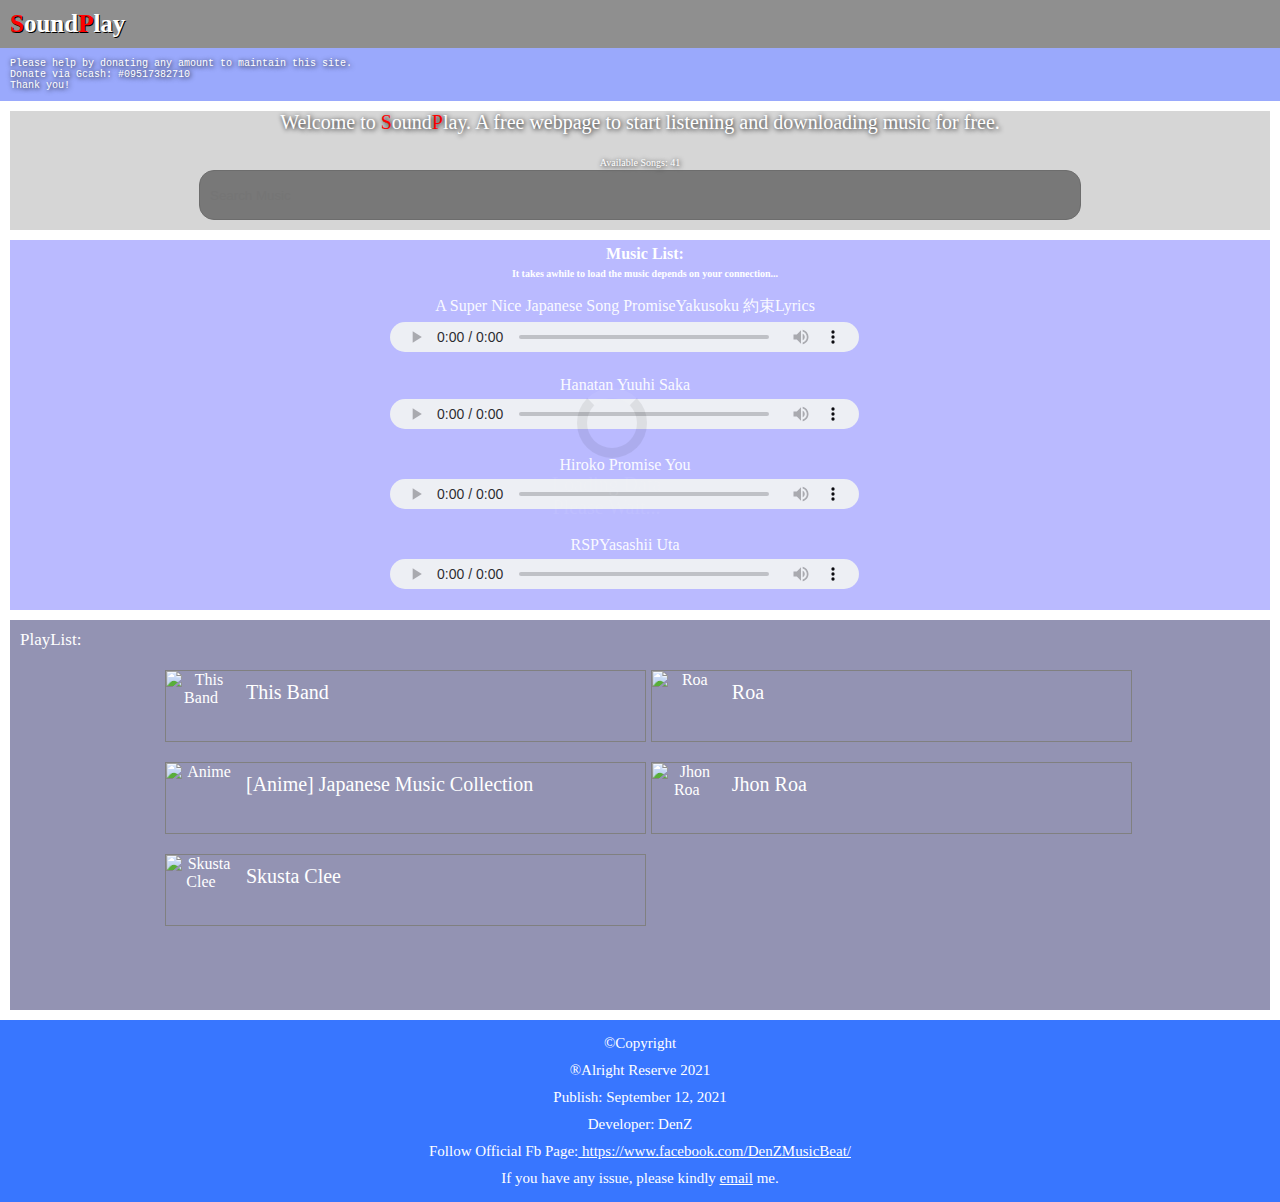
==== index.html @ d8507f63 "Update index.html" ====
<!DOCTYPE html>
<html>
	
 <head>
 	
   <title>SoundPlay - Play and Download Music For Free</title>
  
   <meta name="viewport" content="width=device-width,initial-scale=1.0"/>
   
   <!--Link CSS-->
   <link rel="stylesheet" href="style.css"/>
   <!--Link Fontawesome cdn-->
   <link rel="stylesheet" href="https://use.fontawesome.com/releases/v5.15.4/css/all.css">
 
  <script src="https://cdnjs.cloudflare.com/ajax/libs/jquery/3.6.0/jquery.min.js"></script>
  <script data-ad-client="ca-pub-4937611253603560" async src="https://pagead2.googlesyndication.com/pagead/js/adsbygoogle.js"></script>
 </head>
 <body>
    <div class="top-con">
    	<h2 class="logo-name"><span style="color:red;">S</span>ound<span style="color:red;">P</span>lay</h2>
    </div>
    
    <div class="main-con">
        <div class="ads">Please help by donating any amount to maintain this site.<br/>Donate via Gcash: #09517382710<br/>Thank you!</div>
    	<div class="intro-message">
    	   <span>Welcome to <span style="color:red;">S</span>ound<span style="color:red;">P</span>lay. A free webpage to start listening and downloading music for free.</span>
          <br/><br/>
          <span id="songs" style="padding:0;font-size:10px;margin: 3px; color: #fff"></span><br/>
          <input type="search" name="findmusic" id="findmusic" placeholder="Search Music" onkeyup="searchMusic()"/>
          
        </div>
        
        <div class="music-con">
        	
           <div class="display-sound">Music List: <br/><span style="font-size:10px;">It takes awhile to load the music depends on your connection...</span></div>
             <div class="loader" id="loader"></div>
           <div class="mes">Loading Data <br/>Please Wait...</div>
           <div class="music-display">
           	<ul id="music-list"></ul>
           </div>
        </div>

        <div class="playlist-con">
        	<div class="playlist-name">PlayList:</div>
            <div class="playlist">
            	<ul id="playlist"> </ul>
            </div>
        </div>
 
 
      <div class="info">
        <p>©Copyright</p>
        <p>®Alright Reserve 2021</p>
        <p>Publish: September 12, 2021</p>
        <p>Developer: DenZ</p>
        <p>Follow Official Fb Page:<a href="https://www.facebook.com/DenZMusicBeat/"> https://www.facebook.com/DenZMusicBeat/</a></p>
        <p>If you have any issue, please kindly <a href="mailto: superdenz2003@gmail.com">email</a> me.</p>
      </div>
 
 
 
    </div>

  <script src="script.js"> </script>
  <script src="playlist.js"> </script>
    <script src="morescript.js"> </script>
  
  <script>

    
    $(window).on('load',function(){
      $('.loader').fadeOut(1000);
      $('.mes').fadeOut(1000);
      $('.music-display').fadeIn(1000);
    });
    
    //Fixed Scroll top-con
    $(window).scroll(function(e){ 
      var $el = $('.top-con'); 
      var isPositionFixed = ($el.css('position') == 'fixed');
      if ($(this).scrollTop() > 200 && !isPositionFixed){ 
        $el.css({'position': 'fixed', 'top': '0px', 'width': '100%', 'background':'#000000', 'z-index': '100000'});
      }
      if ($(this).scrollTop() < 200 && isPositionFixed){
        $el.css({'position': 'static', 'top': '0px', 'max-width': '95%', 'background':'rgba(0, 0, 0, 0.44)'}); 
      } 
    });
    
  </script>
 </body>
</html>
---- style.css ----
body{
	margin: 0;
	padding: 0;
	max-width: 100%;
	max-height: 800px;
	background-image: url('https://dl.dropbox.com/s/s04xwhkmppn9qvu/aea3c9a98b41c612b3afed295bc88c7e.jpg?dl=0');
	background-size: cover;
	background-repeat: no-repeat;
	background-attachment: fixed;
	position: relative;
	overflow-x: hidden;
}
/*Fixed top container*/
.top-con{
	max-width: 100%;
	margin:0;
	padding: 10px;
	height: auto;
	overflow-x: hidden;
	text-shadow: 1px 1px #000000;
	background: rgb(0, 0, 0, 0.44)
}
.top-con .logo-name{
	color: #fff;
	margin: 0;
	font-size: 25px;
}
/*Main container*/
.main{
	max-width: 100%;
	height: auto;
	margin: 0;
	padding: 0;
	overflow-x: hidden;
}
.ads{
  margin:0;
  background: #3653f980;
  color: #fff;
  text-shadow: 1px 1px 5px #000000;
  font-size: 10px;
  font-family: Monospace;
  padding:10px;
}
.intro-message{
	max-width: 100%;
	height: auto;
	margin: 10px;
	text-align: center;
	background: rgb(0, 0, 0, 0.16)
}
.intro-message span{
	color: #FFFFFF;
	width: 100%;
	font-size: 20px;
	text-shadow: 1px 1px 5px #000000;
	letter-spacing: 3;
	font-family: "Times New Roman", serif;
}
input[type=search]{
	width: 70%;
	height: 50px;
	padding: 5px 10px 5px 10px;
	margin: 0 10px 10px 10px;
	background-color: rgb(0, 0, 0, 0.44);
	border: 1px solid #6D6D6D;
	border-radius: 15px;
	color: #fff;
}
input[type=search]:focus{
	outline: none;
	box-shadow: 1px 1px 5px #000000;
}
/*Music container*/
.music-con{
	margin: 0 10px 0 10px;
	padding: 0;
	max-width: 100%;
	height: 370px;
	background: rgb(0, 0, 255, 0.27);
	position: relative;
}
.display-sound{
	width: 98%;
	height: auto;
	padding: 5px;
	margin: 0;
	color: #fff;
	font-weight: bold;
}
.music-display{
	width:98%;
	height: auto;
	overflow-x: hidden;
	overflow-y: scroll;
	margin:0;
	display: none;
}
ul{
	width: auto;
	height:300px;
	list-style-type: none;
	padding:0;
	margin:0;
	position: relative;
}
ul li{
	width: 100%;
	margin: 10px;
	height: auto;
	display: flex;
}
.play-con{
	width: 95%;
	height: 70px;
}
#title{
	color: #fff;
	width: 50%;
	overflow: hidden;
	white-space: nowrap;
	text-overflow: ellipsis;
}
audio{
	width: 100%;
	height: 30px;
	color: #fff;
	margin: 5px 0 10px 0;
}
.music-display a{
  border: none;
  text-decoration: none;
  width:100%;
}
.music-display a:hover, a:focus, a:active, a:visited{
  outline: none;
  color: inherit;
}
.loader{
  width: 50px;
  height: 50px;
  border: 10px solid #000000;
  border-top-color: #fff;
  position: absolute;
  z-index:1000;
  border-radius: 50%;
  color: #fff;
  font-size: 10px;
  top:40%;
  left:40%;
  overflow: hidden;
  animation: spin 1.5s infinite linear;
}
.mes{
  position: absolute;
  top: 63%;
  left: 33%;
  z-index: 1000;
  overflow: hidden;
  color: #fff;
  font-size: 20px;
}
@keyframes spin{
  100%{
    transform: rotate(360deg);
  }
}
/*Album*/
.playlist-con{
	max-width: 100%;
	height: auto;
	margin: 10px;
	padding:0;
	background: rgb(26, 26, 94, 0.47);
}
.playlist-name{
	color: #fff;
	font-size: 17px;
	width: 90%;
	padding:10px;
}
.playlist{
    width: 100%;
    height: 350px;
    overflow-x: hidden;
    overflow-y: scroll;
}
#playlist{
	width:95%;
	height: 350px;
	list-style-type: none;
	padding:0;
}
#playlist li{
	width: 100%;
	margin: 10px 0 10px 5px;
	height: 70px;
	border: 1px solid grey;
}
#playlist li a{
	text-decoration: none;
	color: #fff;
	display: flex;
}
#playlist li a:hover, a:focus, a:visit{
	outline: none;
	background-color: none;
}
#album-img{
	width: 70px;
	height: 70px;
}
#album-title{
	color: #fff;
	font-size: 20px;
	padding:10px;
}

.info{
  max-width: 100%;
  text-align: center;
  background: rgb(0, 79, 255, 0.78);
  padding: 5px;
}
.info p{
  font-size: 15px;
  margin: 10px;
  color: #fff;
  font-family: serif;
}
.info p a{
  color: #fff;
}
/*Responsive*/
@media screen and (min-width: 768px){
  .top-con{
  	width: 100%;
  }
  .music-con{
  	text-align: center;
  	position: relative;
      justify-content: center;
  }
  .display-sound{
    width:100%;
    margin: auto;
  }
  .music-display{
    max-width:100%;
    position: relative;
    text-align: center;
  }
  ul{
    text-align: center;
    width: 40%;
    margin: auto;
  }
  ul li{
    width: 100%;
  }
  .loader{
     margin-left: 5%;
  }
  .mes{
    margin-left: 10%;
  }
  #playlist li{
	width: 40%;
	float: left;
  }
  #playlist{
  	padding-left: 150px;
  }

}
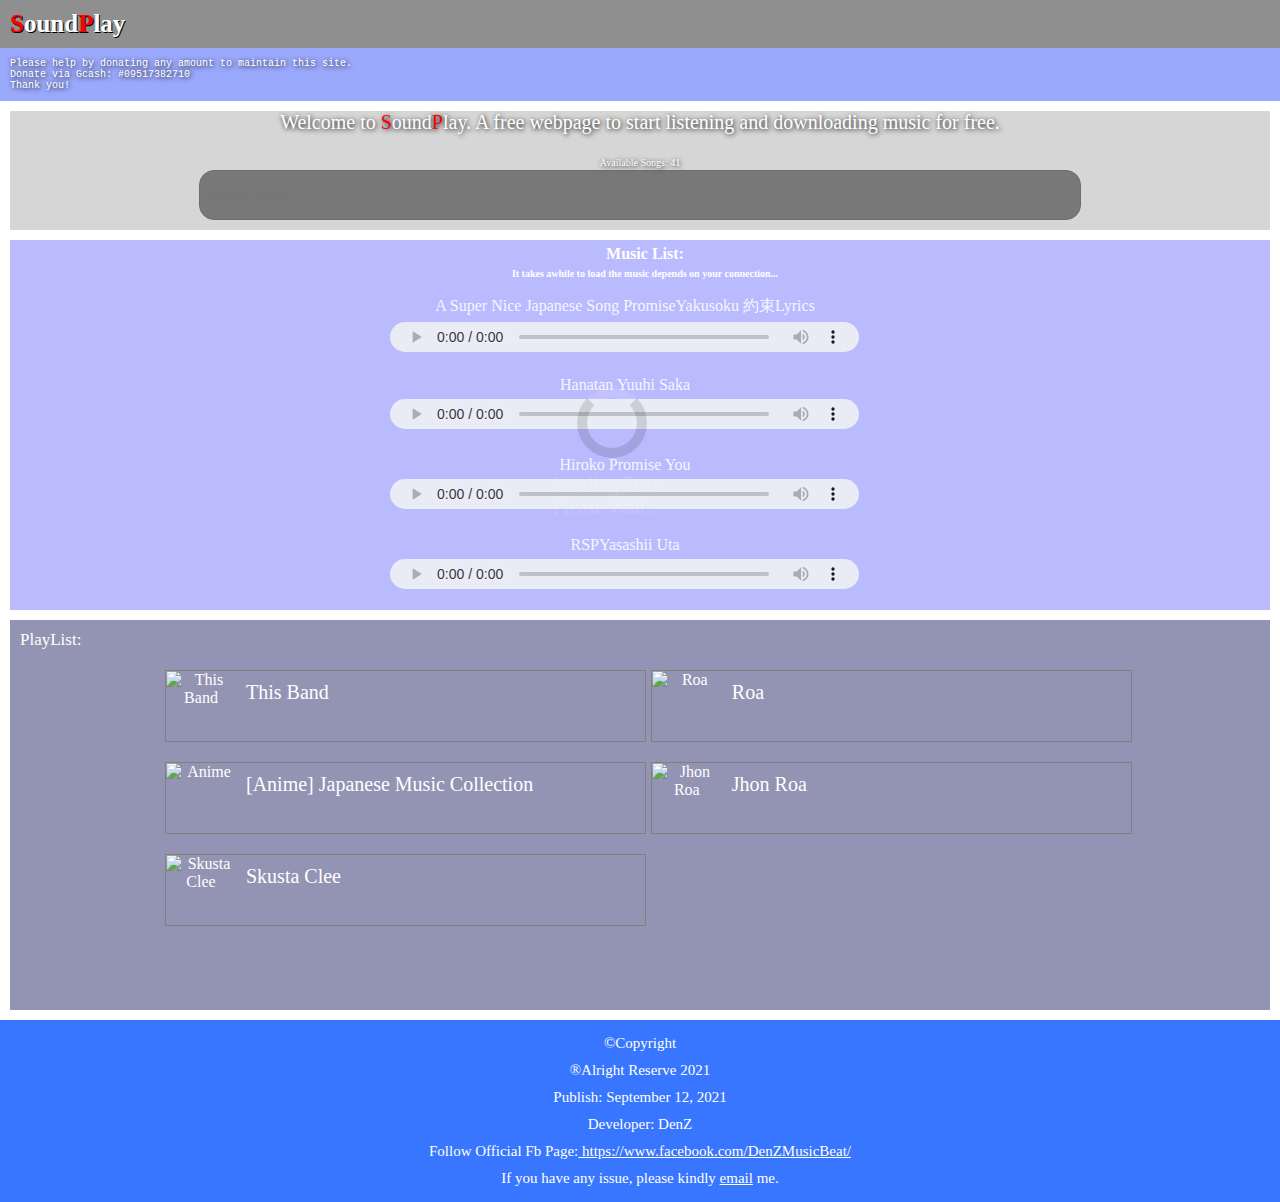
==== commit 44764733: "Update index.html" ====
--- a/index.html
+++ b/index.html
@@ -13,7 +13,7 @@
    <link rel="stylesheet" href="https://use.fontawesome.com/releases/v5.15.4/css/all.css">
  
   <script src="https://cdnjs.cloudflare.com/ajax/libs/jquery/3.6.0/jquery.min.js"></script>
-  <script data-ad-client="ca-pub-4937611253603560" async src="https://pagead2.googlesyndication.com/pagead/js/adsbygoogle.js"></script>
+
  </head>
  <body>
     <div class="top-con">
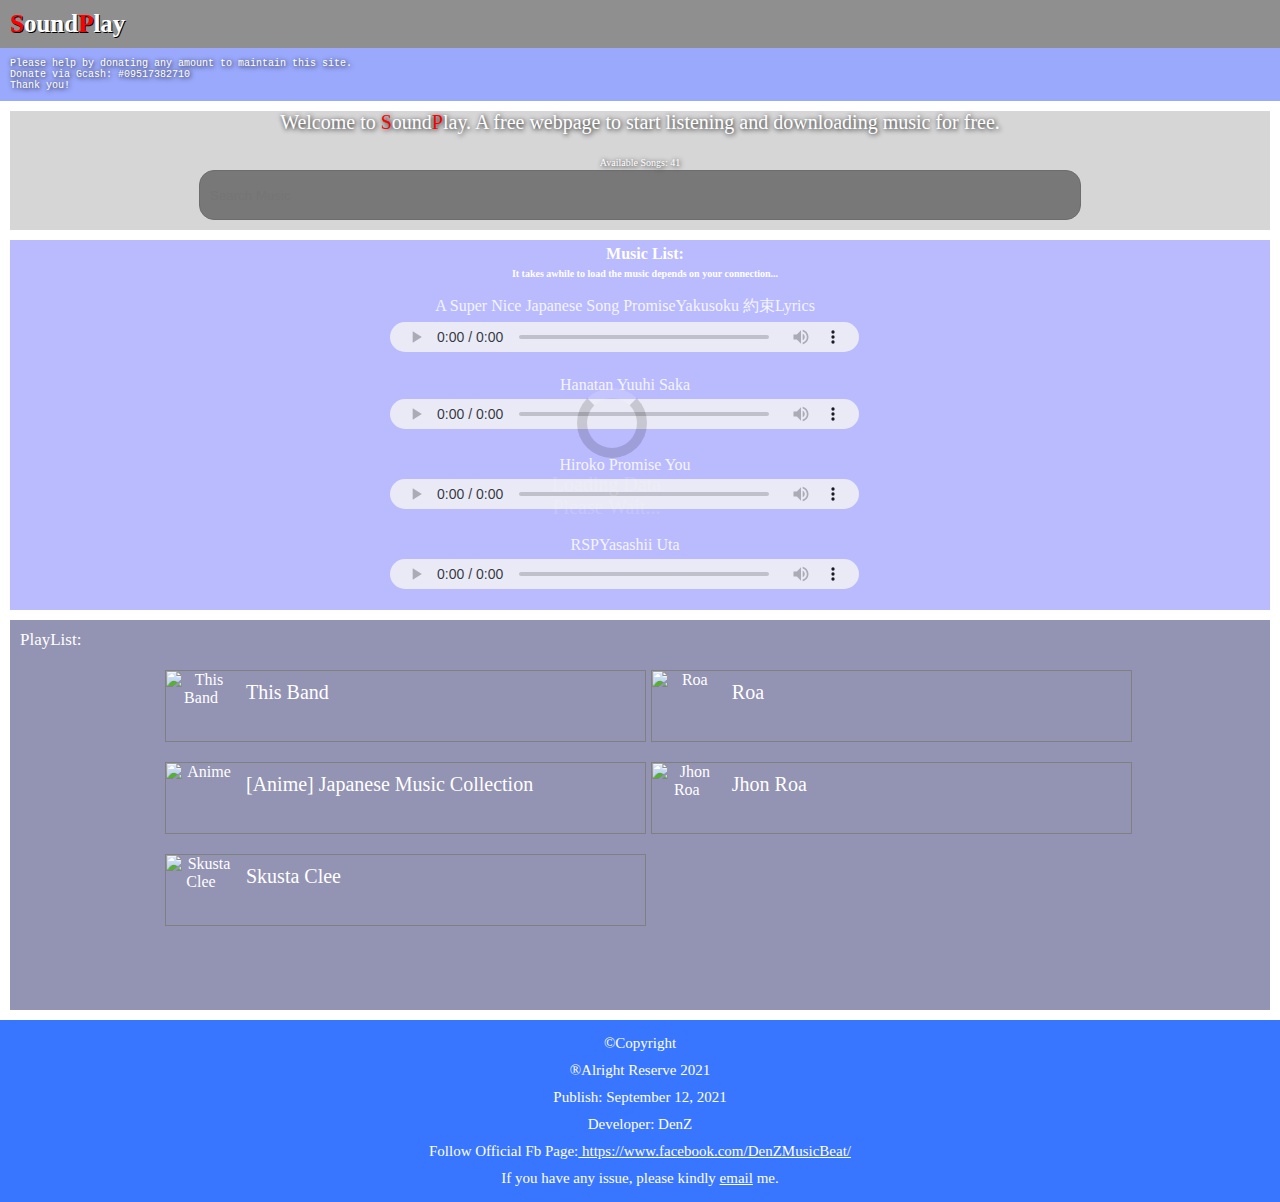
==== commit 67490c35: "Update index.html" ====
--- a/index.html
+++ b/index.html
@@ -82,7 +82,7 @@
         $el.css({'position': 'fixed', 'top': '0px', 'width': '100%', 'background':'#000000', 'z-index': '100000'});
       }
       if ($(this).scrollTop() < 200 && isPositionFixed){
-        $el.css({'position': 'static', 'top': '0px', 'max-width': '95%', 'background':'rgba(0, 0, 0, 0.44)'}); 
+        $el.css({'position': 'static', 'top': '0px', 'width': '95%', 'background':'rgba(0, 0, 0, 0.44)'}); 
       } 
     });
     
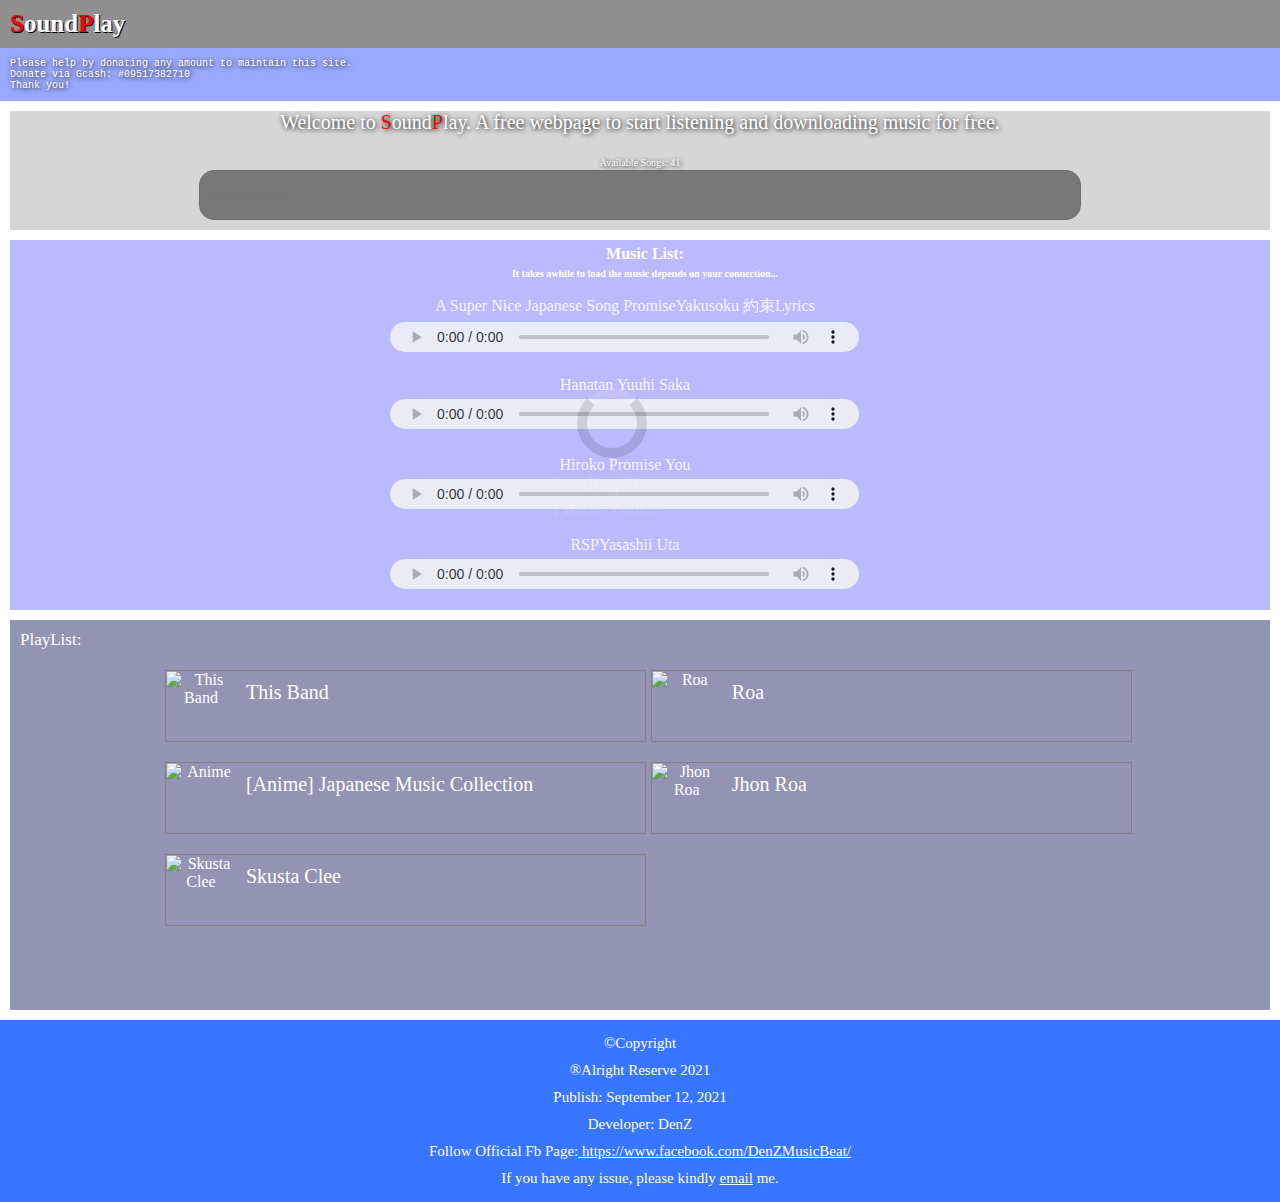
==== commit ce9537c9: "Update index.html" ====
--- a/index.html
+++ b/index.html
@@ -82,7 +82,7 @@
         $el.css({'position': 'fixed', 'top': '0px', 'width': '100%', 'background':'#000000', 'z-index': '100000'});
       }
       if ($(this).scrollTop() < 200 && isPositionFixed){
-        $el.css({'position': 'static', 'top': '0px', 'width': '95%', 'background':'rgba(0, 0, 0, 0.44)'}); 
+        $el.css({'position': 'static', 'top': '0px', 'max-width': '95%', 'background':'rgba(0, 0, 0, 0.44)'}); 
       } 
     });
     
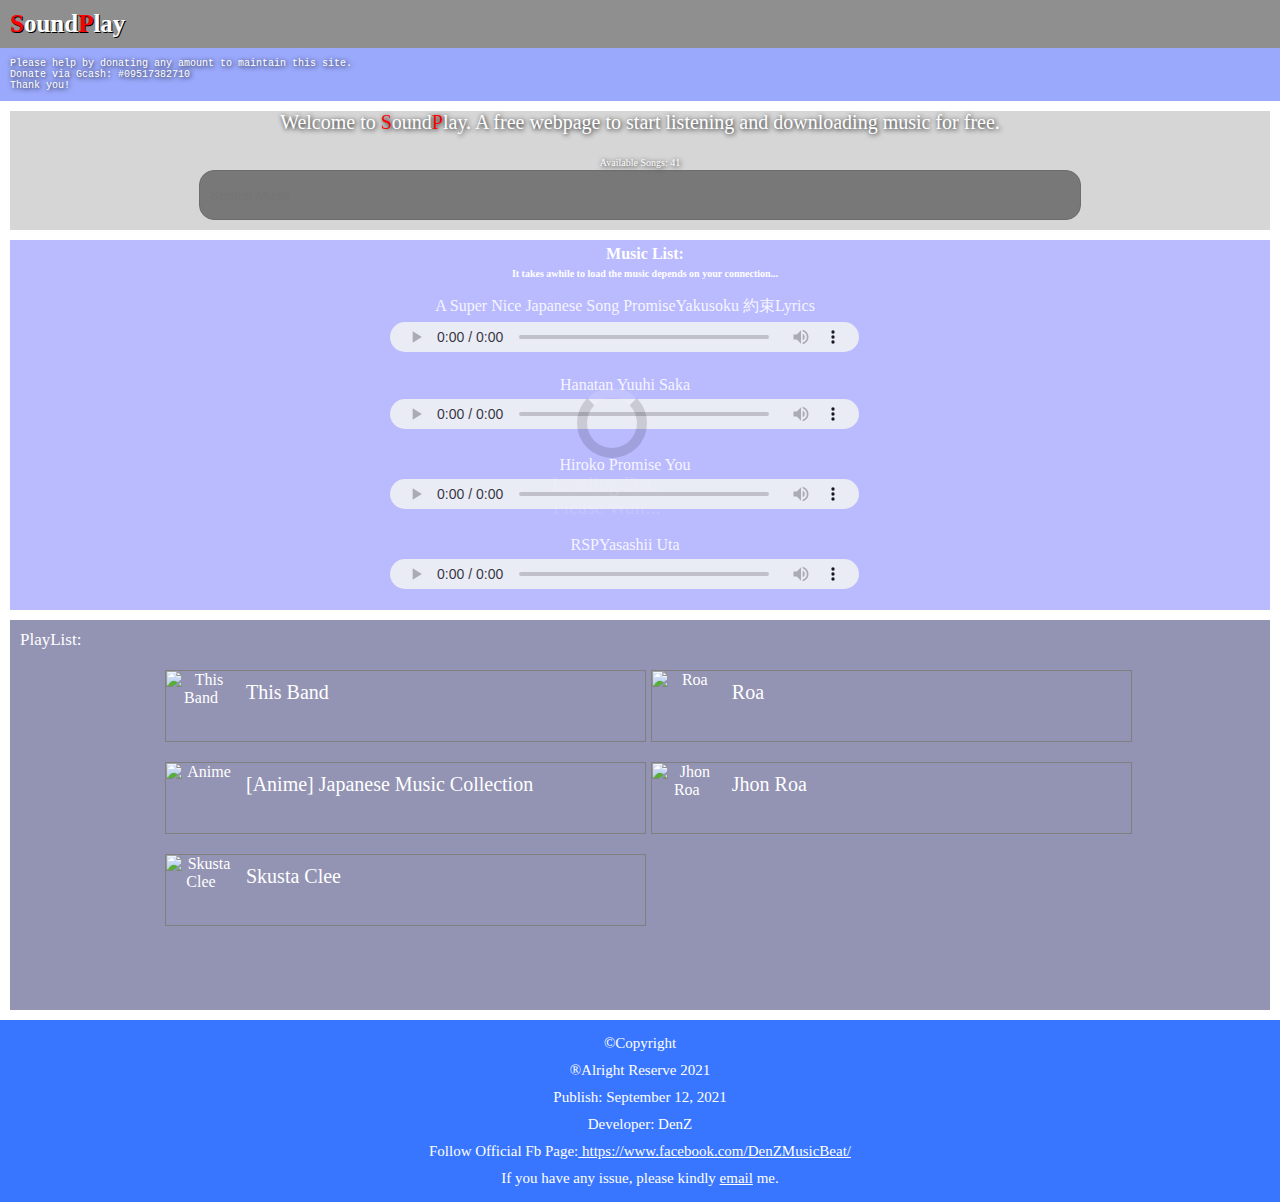
==== commit 7d86a8ad: "Update index.html" ====
--- a/index.html
+++ b/index.html
@@ -13,7 +13,7 @@
    <link rel="stylesheet" href="https://use.fontawesome.com/releases/v5.15.4/css/all.css">
  
   <script src="https://cdnjs.cloudflare.com/ajax/libs/jquery/3.6.0/jquery.min.js"></script>
-
+  <script data-ad-client="ca-pub-4937611253603560" async src="https://pagead2.googlesyndication.com/pagead/js/adsbygoogle.js"></script>
  </head>
  <body>
     <div class="top-con">
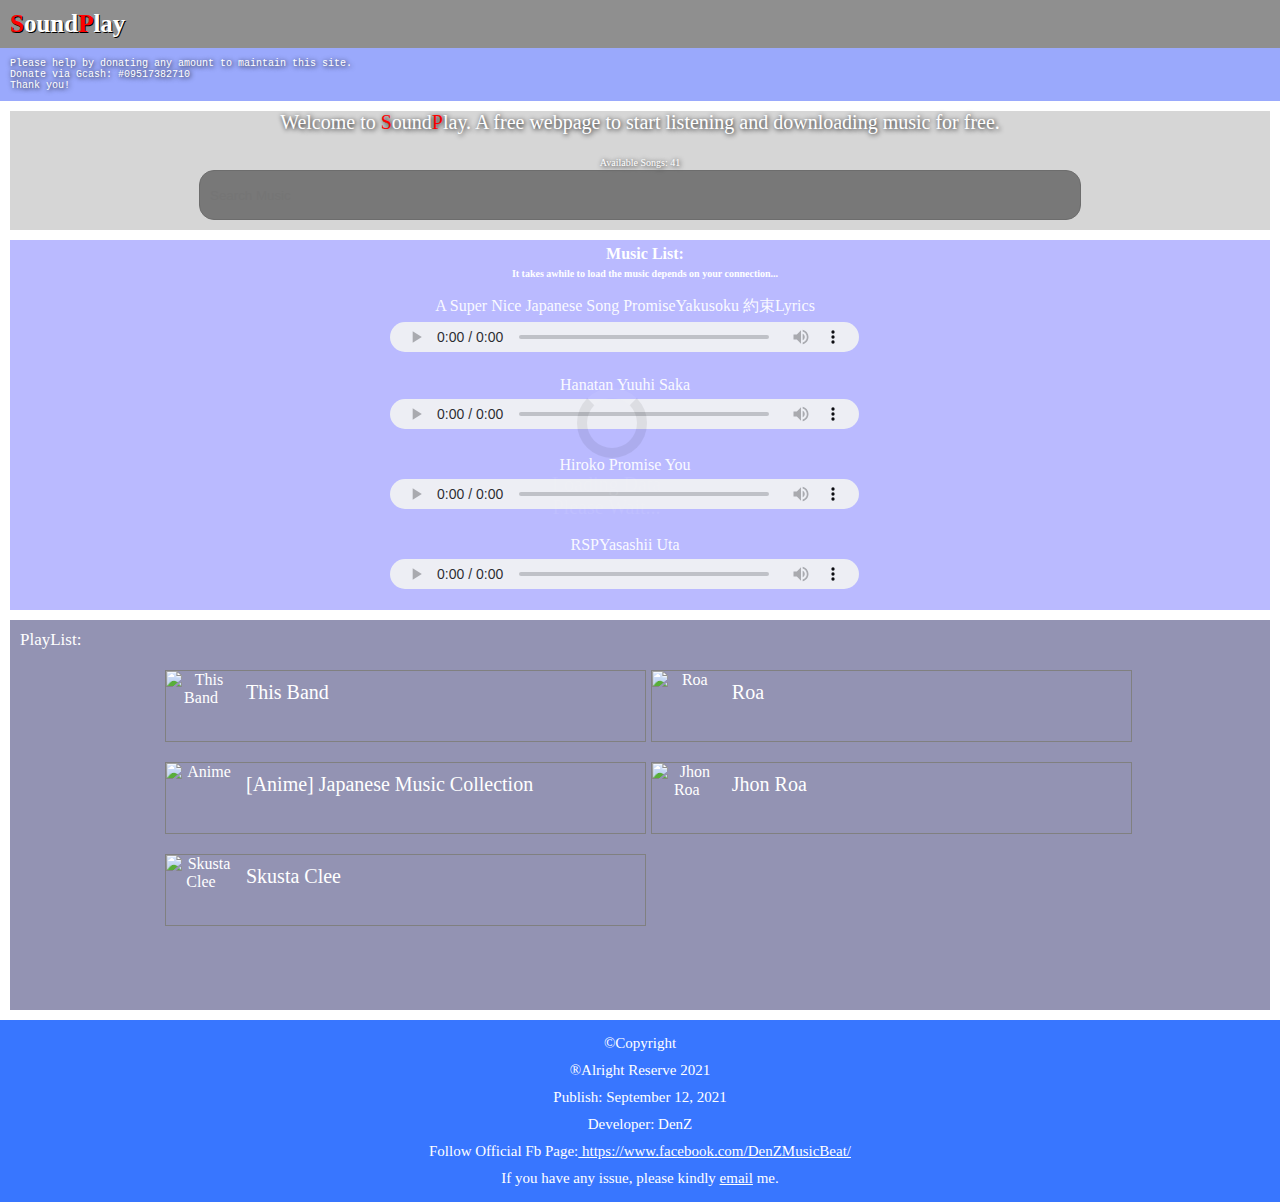
==== commit 0757a56a: "adsense added" ====
--- a/index.html
+++ b/index.html
@@ -13,6 +13,7 @@
    <link rel="stylesheet" href="https://use.fontawesome.com/releases/v5.15.4/css/all.css">
  
   <script src="https://cdnjs.cloudflare.com/ajax/libs/jquery/3.6.0/jquery.min.js"></script>
+	 <!--Adsense Code-->
   <script data-ad-client="ca-pub-4937611253603560" async src="https://pagead2.googlesyndication.com/pagead/js/adsbygoogle.js"></script>
  </head>
  <body>
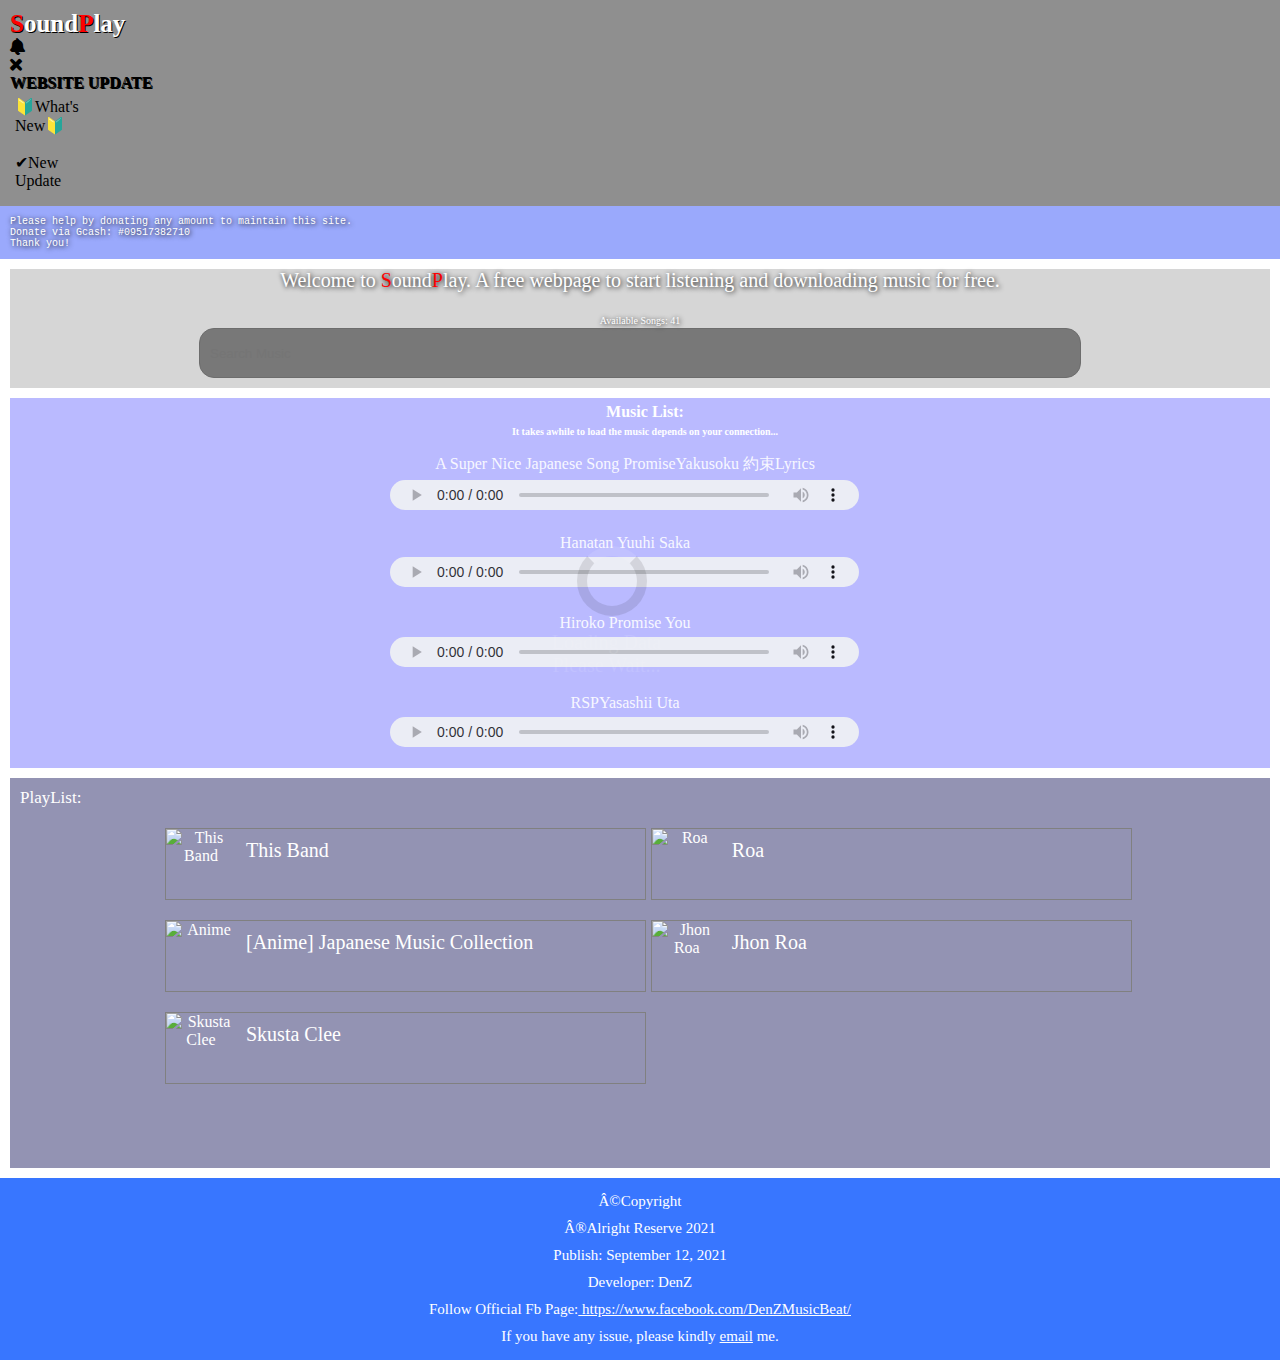
==== commit 04c3aa2a: "Update index.html" ====
--- a/index.html
+++ b/index.html
@@ -19,6 +19,25 @@
  <body>
     <div class="top-con">
     	<h2 class="logo-name"><span style="color:red;">S</span>ound<span style="color:red;">P</span>lay</h2>
+    	<div class="notif" onclick="showNotif()">
+    	  <script type="text/javascript" charset="utf-8">
+    	    function showNotif(){
+    	      $('#notif').fadeIn(1000);
+    	    }
+    	  </script>
+    	  <i class="fas fa-bell"></i>
+    	  <span class="notif-bar"></span>
+    	</div>
+    	<div class="notif-show" id="notif">
+    	  <span class="close-notif" onclick="closeNotif()"><i class="fas fa-times"></i></span>
+    	   <script type="text/javascript" charset="utf-8">
+    	     function closeNotif(){
+    	       $('#notif').fadeOut(1000);
+    	     }
+    	   </script>
+    	  <div class="header"><strong>WEBSITE UPDATE</strong></div>
+    	  <iframe src="notif.html" frameborder="0" width="100" height="100" marginwidth="0" marginheight="0"></iframe>
+    	</div>
     </div>
     
     <div class="main-con">
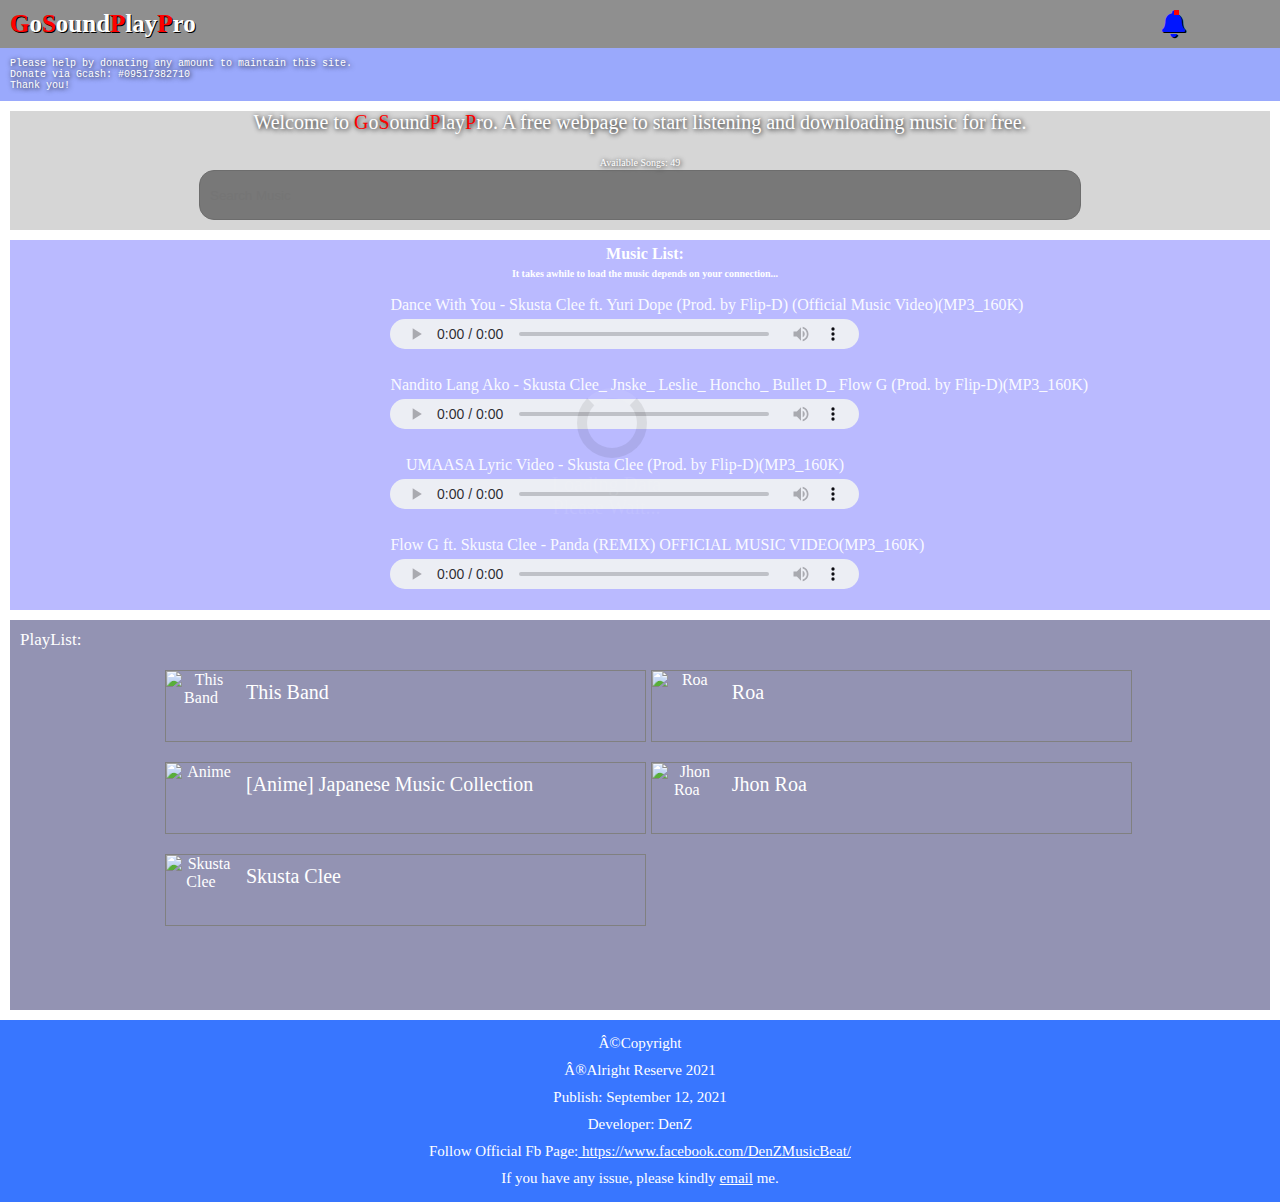
==== commit 04904ed7: "Update index.html" ====
--- a/index.html
+++ b/index.html
@@ -3,7 +3,7 @@
 	
  <head>
  	
-   <title>SoundPlay - Play and Download Music For Free</title>
+   <title>GoSoundPlayPro - Play and Download Music For Free</title>
   
    <meta name="viewport" content="width=device-width,initial-scale=1.0"/>
    
@@ -18,7 +18,7 @@
  </head>
  <body>
     <div class="top-con">
-    	<h2 class="logo-name"><span style="color:red;">S</span>ound<span style="color:red;">P</span>lay</h2>
+    	<h2 class="logo-name"><span style="color:red;">G</span>o<span style="color:red;">S</span>ound<span style="color:red;">P</span>lay<span style="color:red;">P</span>ro</h2>
     	<div class="notif" onclick="showNotif()">
     	  <script type="text/javascript" charset="utf-8">
     	    function showNotif(){
@@ -43,7 +43,7 @@
     <div class="main-con">
         <div class="ads">Please help by donating any amount to maintain this site.<br/>Donate via Gcash: #09517382710<br/>Thank you!</div>
     	<div class="intro-message">
-    	   <span>Welcome to <span style="color:red;">S</span>ound<span style="color:red;">P</span>lay. A free webpage to start listening and downloading music for free.</span>
+    	   <span>Welcome to <span style="color:red;">G</span>o<span style="color:red;">S</span>ound<span style="color:red;">P</span>lay<span style="color:red;">P</span>ro. A free webpage to start listening and downloading music for free.</span>
           <br/><br/>
           <span id="songs" style="padding:0;font-size:10px;margin: 3px; color: #fff"></span><br/>
           <input type="search" name="findmusic" id="findmusic" placeholder="Search Music" onkeyup="searchMusic()"/>
--- a/style.css
+++ b/style.css
@@ -19,12 +19,64 @@
 	height: auto;
 	overflow-x: hidden;
 	text-shadow: 1px 1px #000000;
-	background: rgb(0, 0, 0, 0.44)
+	background: rgb(0, 0, 0, 0.44);
+	display: flex;
 }
 .top-con .logo-name{
 	color: #fff;
 	margin: 0;
+	width: 90%;
 	font-size: 25px;
+}
+.notif{
+  font-size: 20pt;
+  width: 13pt;
+  border-radius: 20pt;
+  height: 20pt;
+  margin:0;
+  padding:0;
+  color: #0015FF;
+  position: relative;
+}
+.notif .notif-bar{
+  background-color: #FF0000;
+  width: auto;
+  height:0;
+  padding:2pt;
+  position: absolute;
+  top:0px;
+  right:0px;
+}
+.notif-show{
+  max-width: 95%;
+  max-height: 600px;
+  background: #000000;
+  position: absolute;
+  z-index:100;
+  margin:10px;
+  top: 0;
+  right: 0;
+  bottom: 0;
+  left: 0;
+  padding: 5px;
+  display:none;
+}
+.close-notif{
+  position: absolute;
+  top: 0;
+  right:5px;
+  color: #fff;
+}
+.notif-show .header{
+  font-size: 30pt;
+  color: #FFB600;
+  margin:0;
+  padding: 5px;
+}
+iframe{
+  width: 100%;
+  height: 500px;
+  background: #fff;
 }
 /*Main container*/
 .main{
